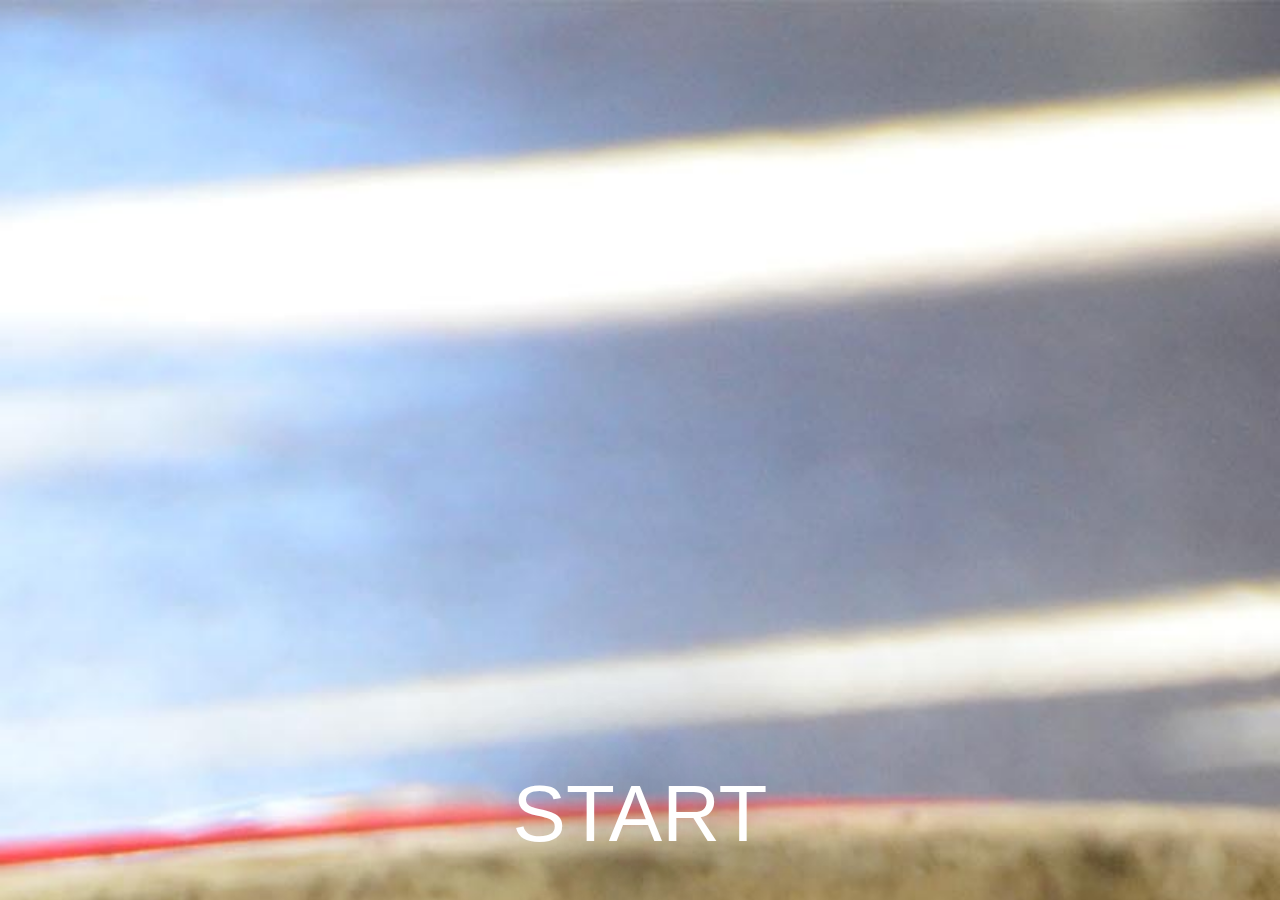
==== index.html @ c3e05471 "Real initial commit" ====
<html>
    <head>
        <meta name="viewport" content="width=device-width, user-scalable=no" />
        <link rel="stylesheet" type="text/css" href="main.css" />
    </head>
    
    <body class="splash_page">
        <div class="title"><a href="list.html"">START</a></div>
    </body>

</html>
---- main.css ----
body {
    color: black;
    background-color: antiquewhite;
    font-family: Arial, Helvetica, sans-serif;
    margin: 0;
}

.splash_page {
    background-image: url("img/plates.jpg");
    background-repeat: no-repeat;
    background-size: cover;
    color: white;
    margin: 0;
}

.title {
    font-family: Haettenschweiler, 'Arial Narrow Bold', sans-serif;
    font-size: 80px;
    text-shadow: black 0px 0 100px;
    color: white;
    width: 100%;
    text-align: center;
    margin-top: 60%;
}

.workout {
    width: 80%;
    background-color: white;
    border-radius: 5px;
    font-size: 40px;
    padding: 20px;
    text-align: center;
    margin: 0 auto;
    margin-bottom: 20px;
}

.container {
    text-align: center;
    margin-top: 50px;
}

.exercice {
    width: 80%;
    border: black 1px solid;
    border-radius: 5px;
    padding: 20px;
    text-align: center;
    margin: 0 auto;
    margin-bottom: 20px;
}

.exercice-name {
    font-size: 30px;
}

.exercice-sets {
    font-size: 14px;
}

.exercice-description {
    font-size: 14px;
}

a {
    color:inherit;
    text-decoration: none;
}
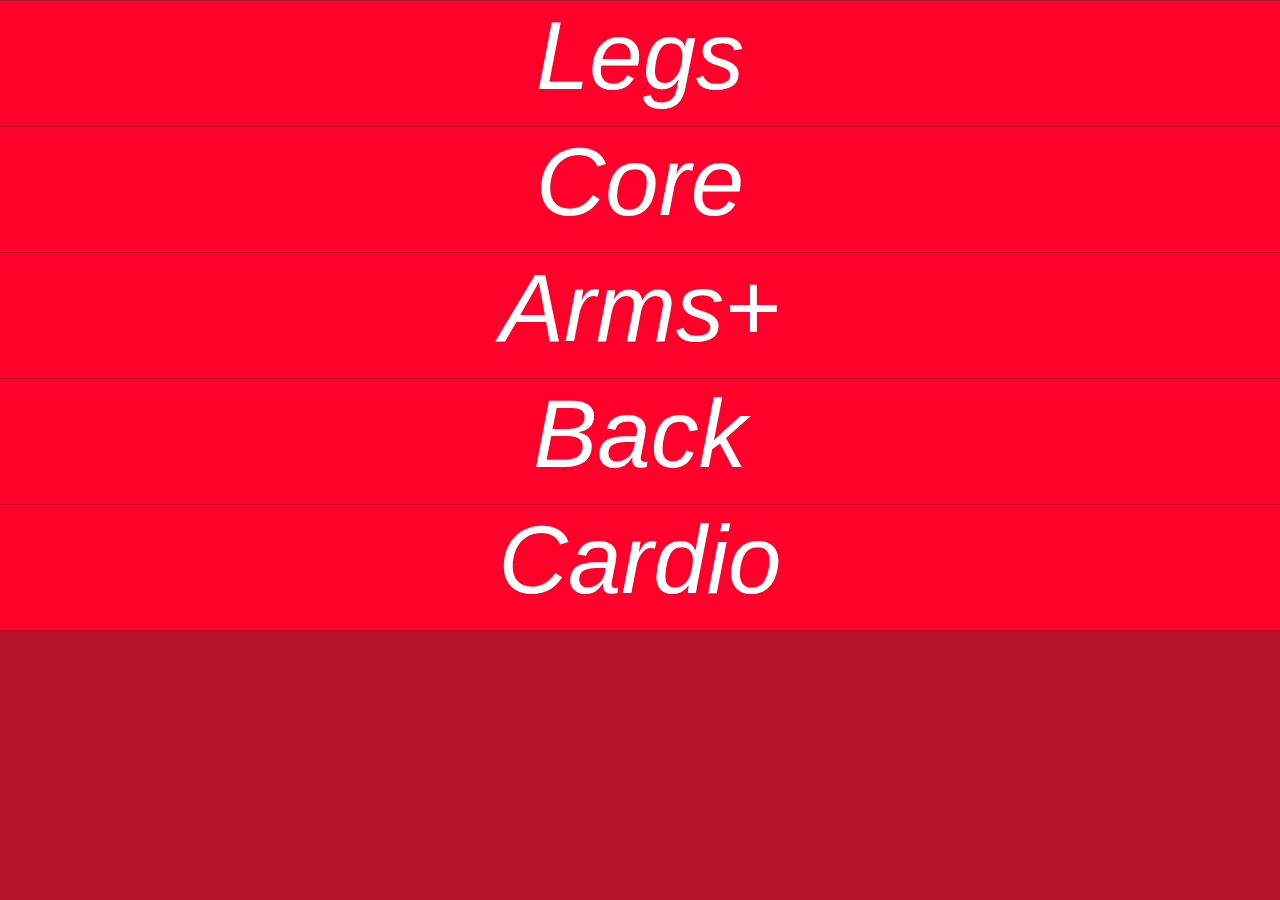
==== commit 79aeab0f: "Broke up the new page into files, made it the default" ====
--- a/index.html
+++ b/index.html
@@ -1,11 +1,52 @@
-<html>
-    <head>
-        <meta name="viewport" content="width=device-width, user-scalable=no" />
-        <link rel="stylesheet" type="text/css" href="main.css" />
-    </head>
-    
-    <body class="splash_page">
-        <div class="title"><a href="list.html"">START</a></div>
-    </body>
-
-</html>
+<html>
+    <head>
+        <meta name="viewport" content="width=device-width, user-scalable=no" />
+
+        <link rel="stylesheet" type="text/css" href="css/main.css" />
+
+        <script type="text/javascript" src="js/workout_config.js" /></script>
+        <script type="text/javascript" src="js/setup.js" /></script>
+        <script type="text/javascript" src="js/interaction.js" /></script>
+        
+        <script>
+            function debug(message) {
+                if (false) {
+                    console.log("DEBUG: " + message)
+                }
+            }
+        </script>
+    </head>
+
+    <body class="" onload="create_list(config); ">
+        <template id="t_workout">
+            <div class="workout">
+                <div id="flavors" class="flavors"></div>
+                <div class="workout_button" id="X" onclick="open_a_group(this)">__workout_name__</div>
+            </div>
+        </template>
+
+        <template id="t_flavor">
+            <div class="flavor_X" id="X,X" onclick="open_a_workout(this)">__flavor_name__</div>
+        </template>
+
+        <template id="t_workout-page">
+            <div class="workout-page" id="X,X">
+                <div class="workout-title" name="workout-title">__workout_name__</div>
+            </div>    
+        </template>
+
+        <template id="t_exercice">
+            <div class="exercice" id="X,X,X">
+                <div name="exercice-name" class="exercice-name" onclick="show_an_image(this)">__exercice_name__</div>
+                <div name="sets" class="sets">
+                </div>
+            </div>
+        </template>
+
+        <template id="t_set">
+            <div class="set" id="X,X,X,X" onclick="complete_a_set(this)">__set_amount__</div>
+        </template>
+
+        <div class="workout-list-page" id="workout-list-page"></div>
+    </body>
+</html>--- a/css/main.css
+++ b/css/main.css
@@ -0,0 +1,146 @@
+/* COLORS */
+
+body {
+    background-color: #B3122D;
+}
+
+.flavor_1 {
+    background-color: #0980B3;
+    color: white;
+}
+
+.flavor_0 {
+    background-color: #1495CC;
+    color: white;
+}
+
+.workout_button {
+    background-color: #FF002B;
+    color: white;
+    border-bottom: 1px solid #B3122D;
+}
+
+.lightened {
+    background-color: #F2E6D8;
+    color: #591515;
+}
+
+.exercice {
+    background-color: #82C9D9;
+    color: black;
+}
+
+.set {
+    background-color: #591515;
+    color: #F2E6D8;
+}
+
+.greened {
+    background-color: #F23535;
+    color: black;
+}
+
+/* STRUCTURE */
+
+html, body {
+    overflow-x: hidden;
+}
+
+body {
+    margin: 0;
+    margin-top: 1px;
+    position: relative;
+    font-family: Haettenschweiler, 'Arial Narrow Bold', sans-serif;
+    font-style: italic;
+    font-weight: 100;
+}
+
+.workout {
+    height: 85px;
+    font-size: 2em;
+    width: 100%;
+    margin-bottom: 41px;
+}
+
+.flavor_0, .flavor_1 {
+    text-align: center;
+    vertical-align: middle;
+    display: table-cell;
+    height: 125px;
+}
+
+.workout_button {
+    width: 100%;
+    height: 125px;
+    z-index: 9;
+    margin-top: -125px;
+    font-size: 3em;
+    clear: both;
+    position: relative;
+    left: -0%;
+    text-align: center;
+}
+
+.workout-list-page {
+    height: auto;
+    position: relative;
+    left: 0%;
+}
+
+.workout-page {
+    position: absolute;
+    width: 100%;
+    top: 0px;
+    left: 100%;
+}
+
+.workout-title {
+    height: 63px;
+    z-index: 9;
+    font-size: 3em;
+    text-align: center;
+    width: 100%;
+    padding-top: 20px;
+    padding-bottom: 20px;
+}
+
+.exercice {
+    font-size: 2em;
+    line-height: 1.4;
+    width: 100%;
+    margin-bottom: 8px;
+}
+
+.set {
+    width: 60px;
+    line-height: 1.4;
+    text-align: center;
+    display: table-cell;
+}
+
+.exercice-name {
+    margin-left: 10px;
+    padding: 2px;
+    height: 48px;
+}
+
+.expanded {
+    height: 200px;
+}
+
+.sets, .flavors {
+    display: table;
+    width: 100%;
+    table-layout: fixed;
+}
+
+.reps {float: right;}
+
+.centered {left: 0px;}
+
+.lefted {left: -100%;}
+
+.lefted, .centered, .workout_button, .workout-list-page, .workout-page, body, .lightened, .exercice-name, .expanded {
+    transition: 0.3s;
+    animation: ease-out;
+}